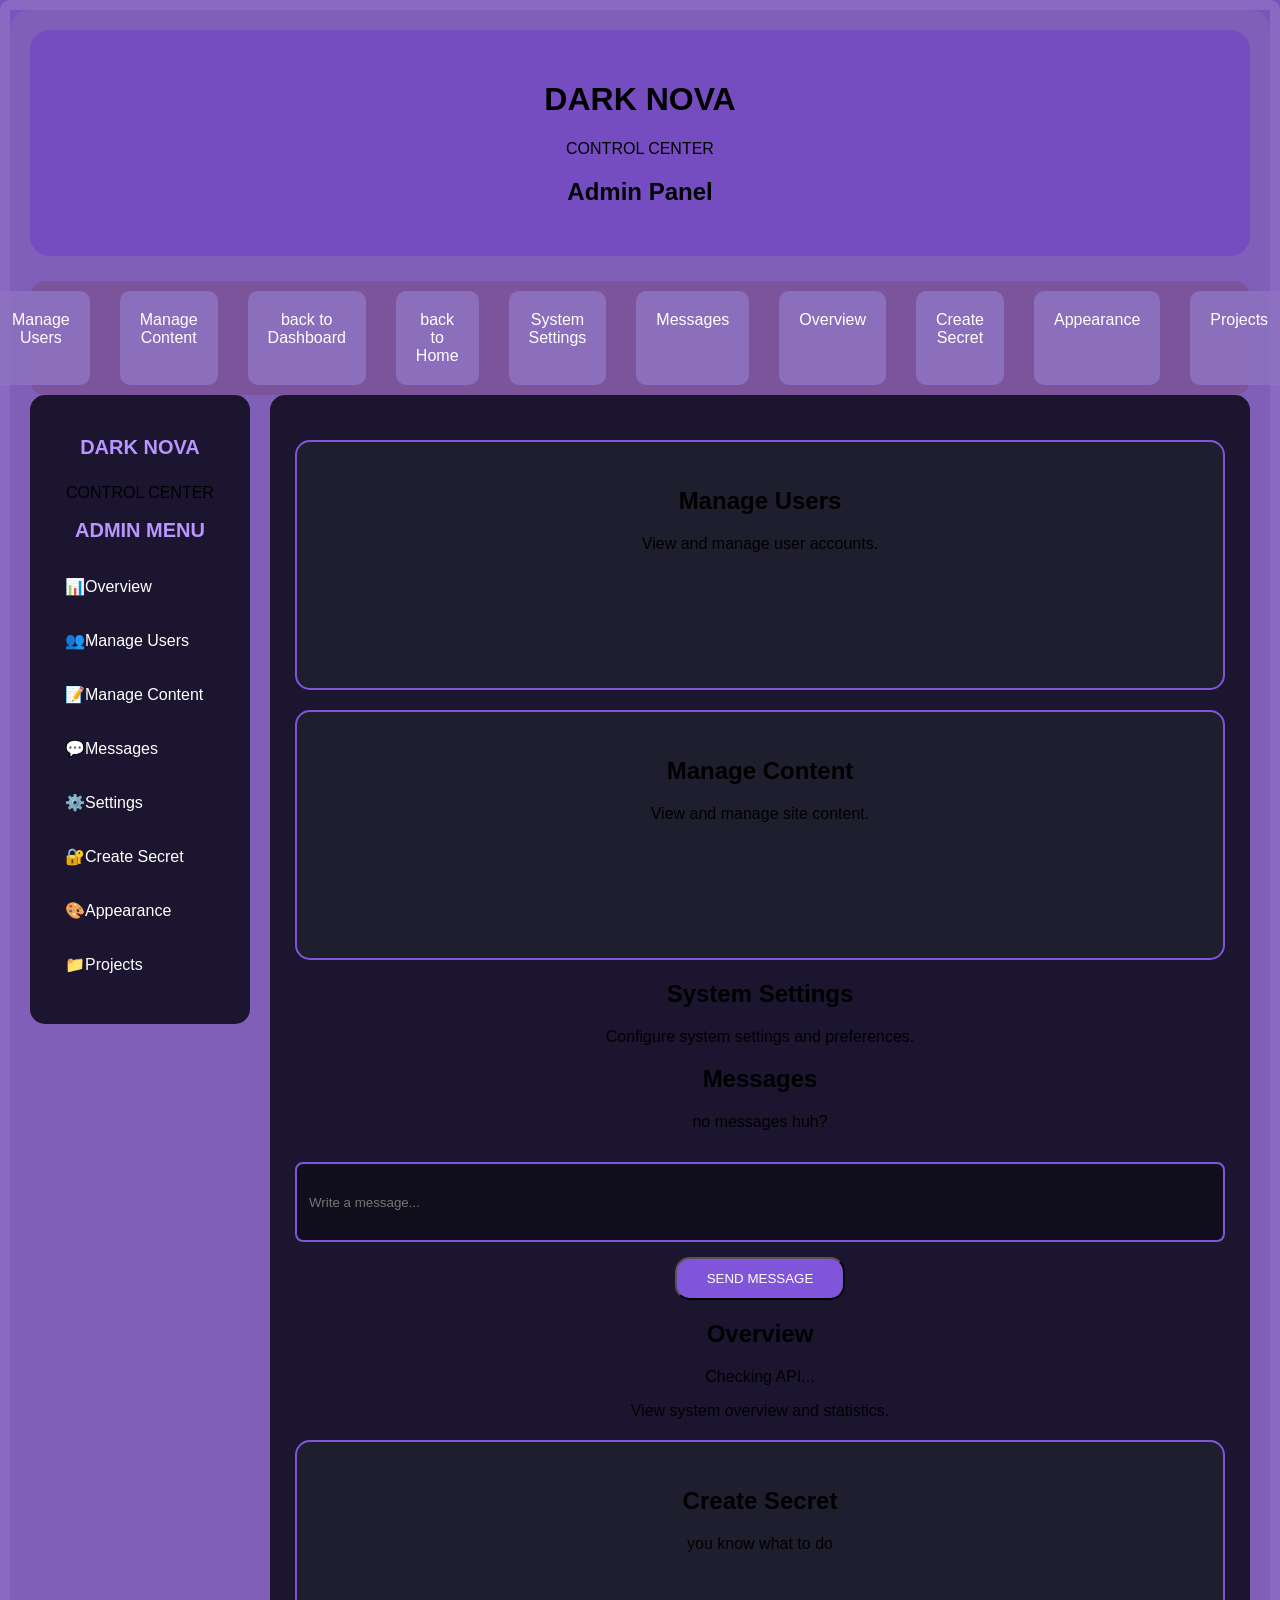
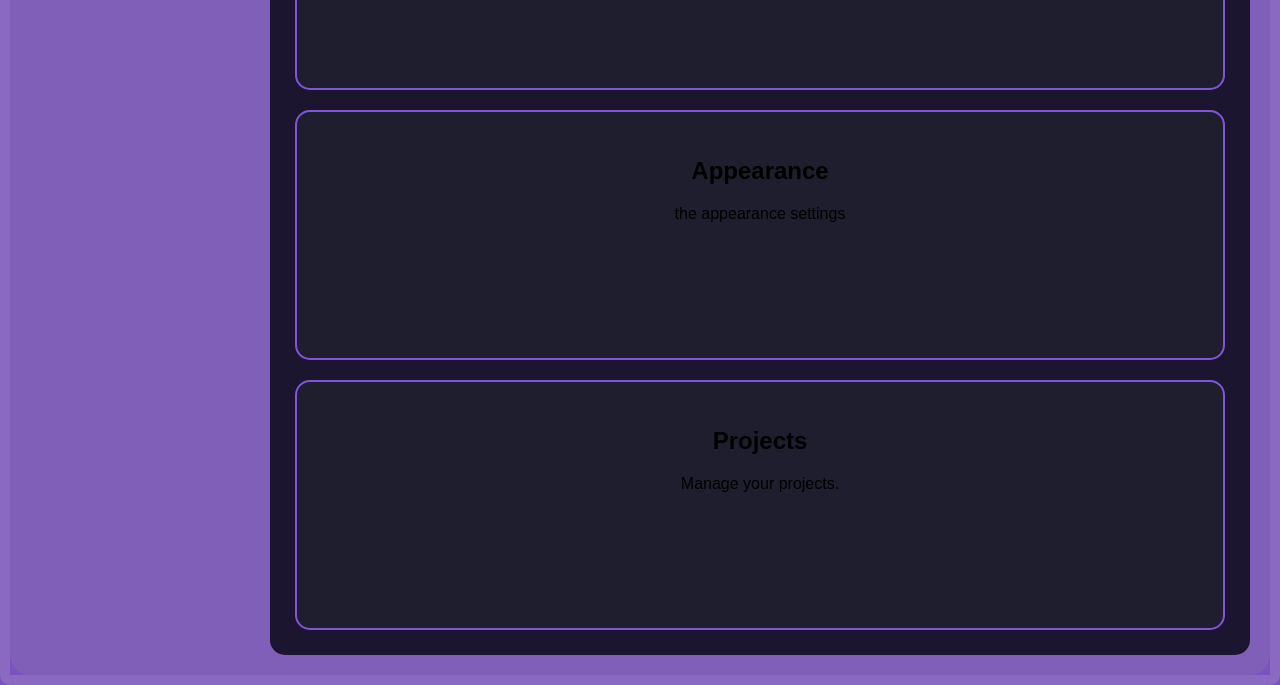
==== admin.html @ d0f2df72 "Add files via upload" ====
<html>
    <head>
        <title>Admin Panel</title>
        <link rel="stylesheet" href="style.css">
    </head>
    <body>
        <header>
            <h1 class="hero">DARK NOVA</h1>
            <p>CONTROL CENTER</p>
            <h2>Admin Panel</h2>
        </header>
        <nav>
            <a href="#users">Manage Users</a>
            <a href="#content">Manage Content</a>
            <a href="dashboard.html">back to Dashboard</a>
            <a href="index.html">back to Home</a>
            <a href="#settings">System Settings</a>
            <a href="#messages">Messages</a>
            <a href="#overview">Overview</a>
            <a href="#secret">Create Secret</a>
            <a href="#appearance">Appearance</a>
            <a href="#projects">Projects</a>
        </nav>
        <main>
            <div class="admin-dashboard">
                <aside class="admin-sidebar">
                    <h2>DARK NOVA</h2>
                    <p>CONTROL CENTER</p>
                <h2>ADMIN MENU</h2>
                <a href="#overview">📊Overview</a>
                <a href="#users">👥Manage Users</a>
                <a href="#content">📝Manage Content</a>
                <a href="#messages">💬Messages</a>
                <a href="#settings">⚙️Settings</a>
                <a href="#secret">🔐Create Secret</a>
                <a href="#appearance">🎨Appearance</a>
                <a href="#projects">📁Projects</a>
               </aside>
                <div class="admin-content">
            <section class="container" id="users">
                <h2>Manage Users</h2>
                <p>View and manage user accounts.</p>
            </section>
            <section class="container" id="content">
                <h2>Manage Content</h2>
                <p>View and manage site content.</p>
            </section>
            <section class="sidebar" id="settings">
                <h2>System Settings</h2>
                <p>Configure system settings and preferences.</p>
            </section>
            <section class="sidebar" id="messages">
                <h2>Messages</h2>
                <p>no messages huh?</p>
                <input id="messageInput" type="text" placeholder="Write a message...">
                <button id="sendMessage">SEND MESSAGE</button>
                <div id="messagesList"></div>
            </section>
            <section class="sidebar" id="overview">
                <h2>Overview</h2>
                <p id="apiStatus">Checking API...</p>
                <p>View system overview and statistics.</p>
            </section>
                <section class="container" id="secret">
                    <h2>Create Secret</h2>
                    <p>you know what to do</p>
                </section>
                <section class="container" id="appearance">
                    <h2>Appearance</h2>
                    <p>the appearance settings</p>
                </section>
                <section class="container" id="projects">
                    <h2>Projects</h2>
                    <p>Manage your projects.</p>
                </section>
                </div>
            </div> 
        </main>
        <script src="admin.js"></script>
    </body>
</html>
---- style.css ----
html{
    background-color: rgb(122, 83, 191);
    scrollbar-width: thin;
    scrollbar-color: rgb(158, 114, 235) rgb(0, 0, 0);
    border: 10px solid rgb(138, 105, 195);
    font-family: "Minecraft", sans-serif;
    border-radius: 10px;
    text-align: center;
}
@font-face {
    font-family: "Minecraft";
    src: url("fonts/MinecraftRegular-Bmg3.otf") format("opentype");
}
body {
    background-color: rgb(127, 95, 183);
    scrollbar-width: thin;
    scrollbar-color: rgb(175, 147, 225) black;
    font-family: "Minecraft", sans-serif;
    margin: 0;
    padding: 20px;
    width: 100%;
    min-height: 100vh;
    border-radius: 20px;
}
* {
    box-sizing: border-box;
}

header {
    text-align: center;
    padding: 30px;
    background: #764bc1e2;
    border-radius: 20px;
}

h1 {
    color: black;
    font-size: 32px;
}

p {
    color: black;
}
nav {
    display: flex;
    justify-content: center;
    gap: 30px;
    margin-top: 25px;
    padding: 10px;
    background: rgb(123, 84, 155);
    border-radius: 15px;
}

nav a {
    color: white;
    background-color: #8e71c0e2;
    border-radius: 10px;
    text-decoration: none;
    transition: 0.2s;
    padding: 20px;
}

nav a:hover {
    color: white;
}

.card h2 {
    color: #b995ff;
}

.card p {
    color: #d5c7f5;
}
.card {
    transition: transform 0.3s ease, box-shadow 0.3s ease;
}

.card:hover {
    transform: translateY(-8px);
    box-shadow: 0 0 30px #a56bff;
}
.card-button {
    margin-top: 15px;
    padding: 12px 22px;
    background: #8055d9;
    color: white;
    border: none;
    border-radius: 8px;
    font-family: "Minecraft", sans-serif;
    cursor: pointer;
    transition: 0.2s;
}

.card-button:hover {
    background: #a56bff;
    box-shadow: 0 0 15px #a56bff;
}
#notes {
    max-width: 600px;
    margin: 40px auto;
    padding: 25px;
    background: #1c1530;
    border: 2px solid #8055d9;
    border-radius: 15px;
    box-shadow: 0 0 15px #8055d955;
}

#notes h2 {
    color: #b995ff;
}

#notes p {
    color: #d5c7f5;
}
#noteInput {
    width: 100%;
    min-height: 120px;
    margin-top: 15px;
    padding: 12px;
    background: #100d1c;
    color: white;
    border: 2px solid #8055d9;
    border-radius: 8px;
    font-family: "Minecraft", sans-serif;
    resize: vertical;
}

#noteInput:focus {
    outline: none;
    border-color: #b995ff;
    box-shadow: 0 0 12px #8055d9;
}#tasks {
    max-width: 600px;
    margin: 40px auto;
    padding: 25px;
    background: #1c1530;
    border: 2px solid #8055d9;
    border-radius: 15px;
    box-shadow: 0 0 15px #8055d955;
}

#tasks h2 {
    color: #b995ff;
}

#tasks p {
    color: #d5c7f5;
}
#taskInput {
    width: 70%;
    padding: 12px;
    background: #100d1c;
    color: white;
    border: 2px solid #8055d9;
    border-radius: 8px;
    font-family: "Minecraft", sans-serif;
}

#taskInput:focus {
    outline: none;
    border-color: #b995ff;
    box-shadow: 0 0 12px #8055d9;
}

#addTaskButton {
    padding: 12px 16px;
    background: #8055d9;
    color: white;
    border: none;
    border-radius: 8px;
    font-family: "Minecraft", sans-serif;
    cursor: pointer;
    transition: 0.2s;
}

#addTaskButton:hover {
    background: #a56bff;
    box-shadow: 0 0 15px #a56bff;
}

#taskList {
    margin-top: 20px;
    color: white;
}#taskList li {
    cursor: pointer;
    padding: 8px;
    margin: 6px 0;
    transition: 0.2s;
}

#taskList li:hover {
    color: #b995ff;
}

#taskList li.completed {
    text-decoration: line-through;
    opacity: 0.5;
}
.dashboard {
    display: grid;
    grid-template-columns: repeat(3, 1fr);
    gap: 20px;
    padding: 20px;
    width: 100%;
    box-sizing: border-box;
}

.card {
    background: #1e1e2e;
    padding: 25px;
    border-radius: 15px;
    min-height: 250px;
}

@media (max-width: 800px) {
    .dashboard {
        grid-template-columns: 1fr;
    }
}

.topbar {
    display: flex;
    justify-content: space-between;
    align-items: center;
    padding: 20px 35px;
    background: #1c1530;
    border: 2px solid #8055d9;
    border-radius: 15px;
    box-shadow: 0 0 20px #8055d955;
}

.brand h1 {
    color: #c9aaff;
    margin: 0;
}

.brand p {
    color: #d5c7f5;
    margin: 5px 0 0;
}

.topbar nav {
    display: flex;
    gap: 15px;
    margin: 0;
}

.topbar nav a {
    padding: 12px 18px;
    transition: 0.3s;
}

.topbar nav a:hover {
    background: #a56bff;
    color: white;
    box-shadow: 0 0 15px #a56bff;
}

@media (max-width: 700px) {
    .topbar {
        flex-direction: column;
        gap: 20px;
    }

    .topbar nav {
        flex-wrap: wrap;
        justify-content: center;
    }
}
.subscribe-button {
    display: inline-block;
    padding: 14px 25px;
    background: #a56bff;
    color: white;
    text-decoration: none;
    border-radius: 10px;
    font-weight: bold;
    box-shadow: 0 0 15px #a56bff;
    transition: 0.3s;
}

.subscribe-button:hover {
    background: #c9aaff;
    box-shadow: 0 0 30px #a56bff;
    transform: scale(1.08);
}
#secretTerminal {
    display: none;
    position: fixed;
    inset: 0;
    background: #080014;
    color: #b995ff;
    z-index: 9999;
    text-align: center;
    padding-top: 20vh;
    font-family: monospace;
}

#secretTerminal h2 {
    text-shadow: 0 0 20px #a56bff;
}

#secretTerminal button {
    padding: 12px 30px;
    background: #8055d9;
    color: white;
    border: none;
    border-radius: 8px;
    cursor: pointer;
}
 .card {
    background: #1e1e2e;
    padding: 25px;
    border-radius: 15px;
    min-height: 250px;
}
.container {
    background: #1e1e2e;
    padding: 25px;
    border-radius: 15px;
    min-height: 250px;
    max-width: none;
    width: 100%;
    justify-content: space-between;
    margin :auto;
    margin-top: 20px;
    border: 2px solid #8055d9;
}
.dashboard {
    display: grid;
    grid-template-columns: repeat(3, 1fr);
    gap: 20px;
}
.admin-dashboard {
    display: grid;
    grid-template-columns: 220px 1fr;
    gap: 20px;
}
.admin-sidebar {
    background: #1c1530;
    padding: 25px;
    border-radius: 15px;
    min-height: 250px;
    text-decoration: none;
    align-items: stretch;
    position: sticky;
    top: 20px;
    align-self: start;
}
.admin-content {
    background: #1c1530;
    padding: 25px;
    border-radius: 15px;
}
.admin-sidebar a {
    display: block;
    color: white;
    text-decoration: none;
    margin-bottom: 15px;
    padding: 10px;
    border-radius: 8px;
    transition: 0.2s;
    text-align: left;
}
.admin-sidebar a:hover {
    background: #8055d9;
    color: white;
    box-shadow: 0 0 12px #8055d9;
}
.admin-sidebar h2 {
    color: #b995ff;
    font-size: 20px;
    margin-bottom: 25px;
}
@media (max-width: 700px) {
    .admin-dashboard {
        grid-template-columns: 1fr;
    }
}
.container {
    transition: transform 0.2s ease, box-shadow 0.2s ease;
}

.container:hover {
    transform: translateY(-4px);
    box-shadow: 0 0 15px #8055d9;
}
#messageInput {
    width: 100%;
    min-height: 80px;
    margin-top: 15px;
    padding: 12px;
    background: #100d1c;
    color: white;
    border: 2px solid #8055d9;
    border-radius: 8px;
    font-family: "Minecraft", sans-serif;
    resize: vertical;
}
#messageInput:focus {
    outline: none;
    border-color: #b995ff;
    box-shadow: 0 0 12px #8055d9;
}
#messageInput:hover {
    border-color: #a56bff;
    box-shadow: 0 0 12px #a56bff;
    transition: 0.2s;
}
#messageInput:active {
    border-color: #c9aaff;
    box-shadow: 0 0 12px #c9aaff;
    transition: 0.2s;
}
#sendMessage{
    padding: 12px 30px;
    background: #8055d9;
    color: white;
    border-radius: 15px;
    cursor: pointer;
    margin-top: 15px;
}
#sendMessage:hover {
    background: #a56bff;
    box-shadow: 0 0 20px #a56bff;
    transition: 0.2s;
}
#sendMessage:active {
    background: #c9aaff;
    box-shadow: 0 0 20px #c9aaff;
    transition: 0.2s;
    border: none;
}
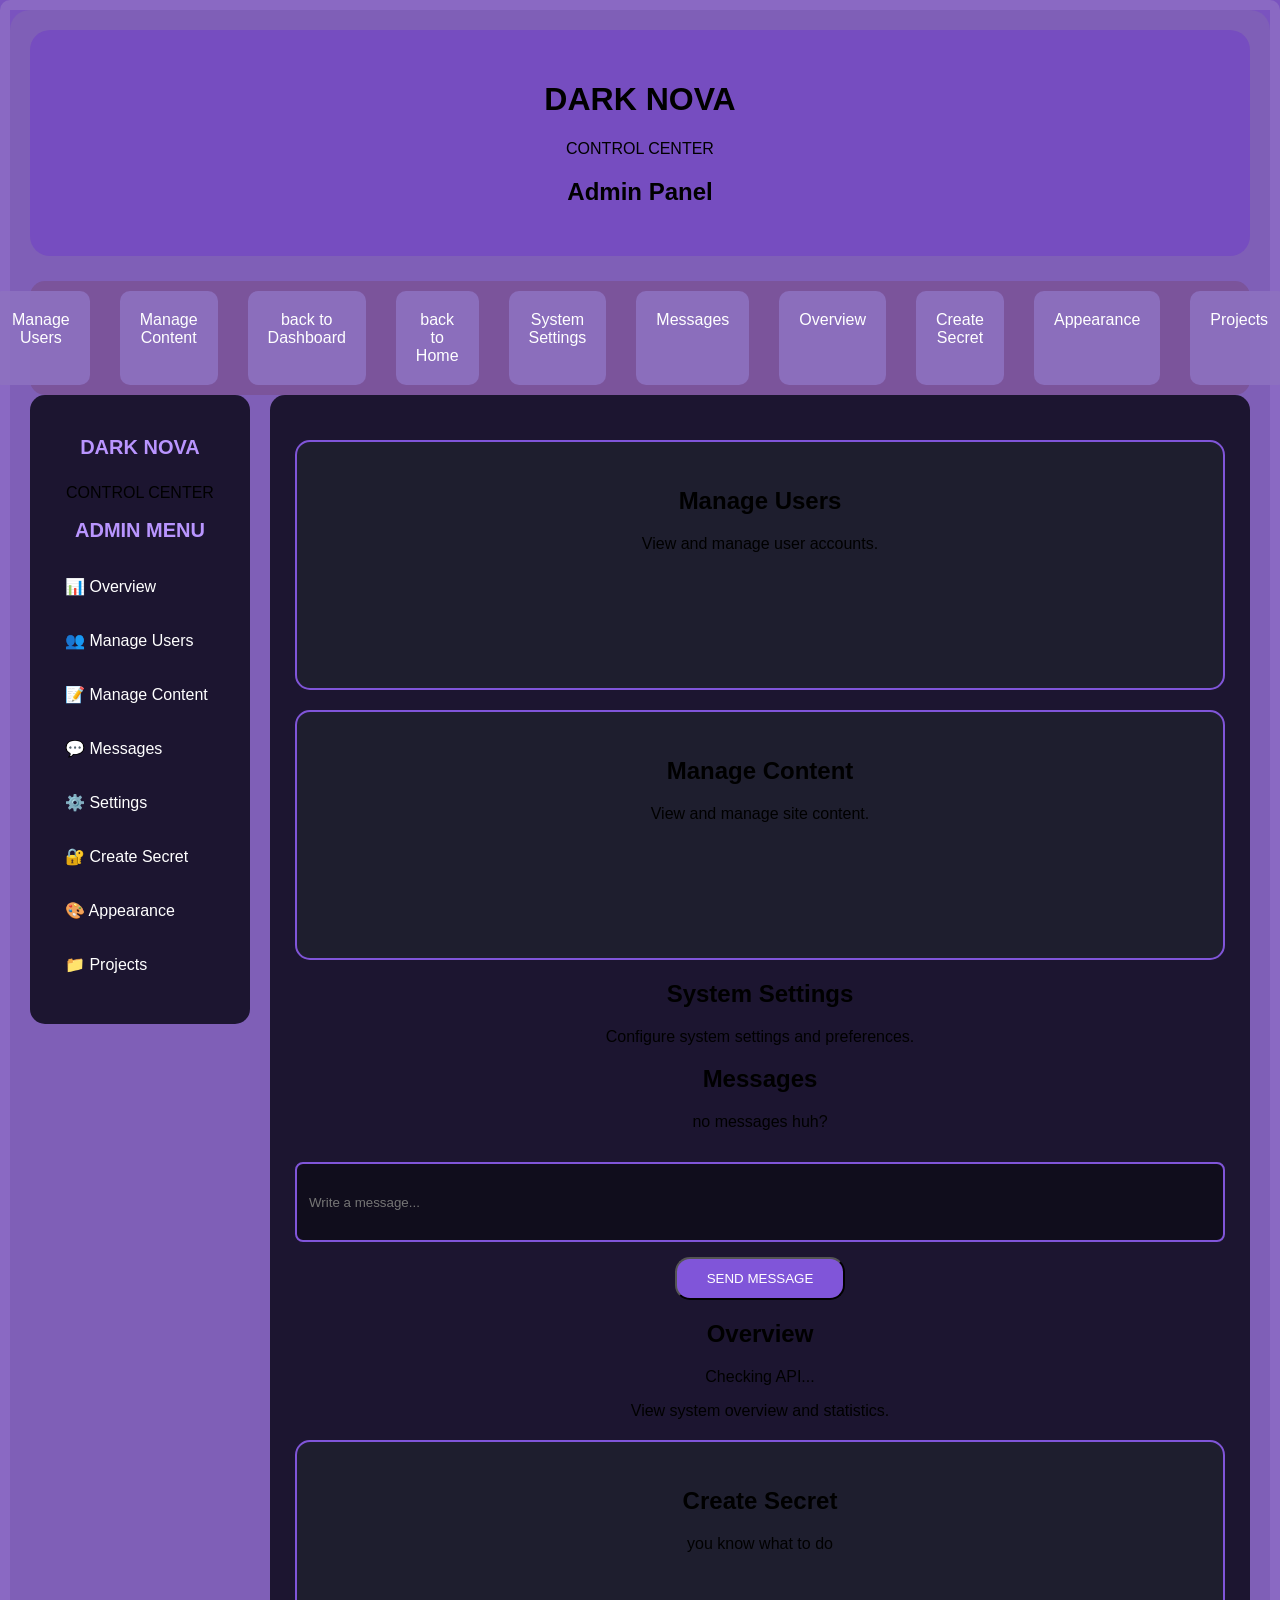
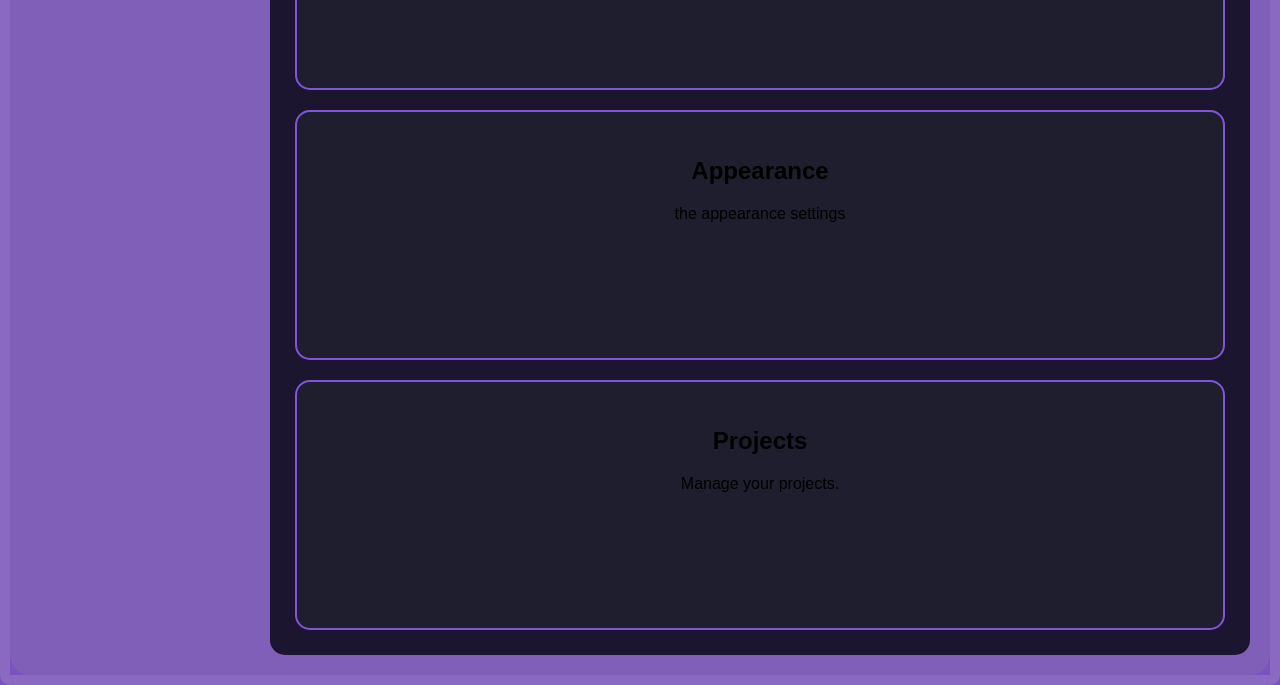
==== commit db6c099c: "Update admin.html" ====
--- a/admin.html
+++ b/admin.html
@@ -27,14 +27,14 @@
                     <h2>DARK NOVA</h2>
                     <p>CONTROL CENTER</p>
                 <h2>ADMIN MENU</h2>
-                <a href="#overview">📊Overview</a>
-                <a href="#users">👥Manage Users</a>
-                <a href="#content">📝Manage Content</a>
-                <a href="#messages">💬Messages</a>
-                <a href="#settings">⚙️Settings</a>
-                <a href="#secret">🔐Create Secret</a>
-                <a href="#appearance">🎨Appearance</a>
-                <a href="#projects">📁Projects</a>
+                <a href="#overview">📊 Overview</a>
+                <a href="#users">👥 Manage Users</a>
+                <a href="#content">📝 Manage Content</a>
+                <a href="#messages">💬 Messages</a>
+                <a href="#settings">⚙️ Settings</a>
+                <a href="#secret">🔐 Create Secret</a>
+                <a href="#appearance">🎨 Appearance</a>
+                <a href="#projects">📁 Projects</a>
                </aside>
                 <div class="admin-content">
             <section class="container" id="users">
@@ -78,4 +78,4 @@
         </main>
         <script src="admin.js"></script>
     </body>
-</html>+</html>
